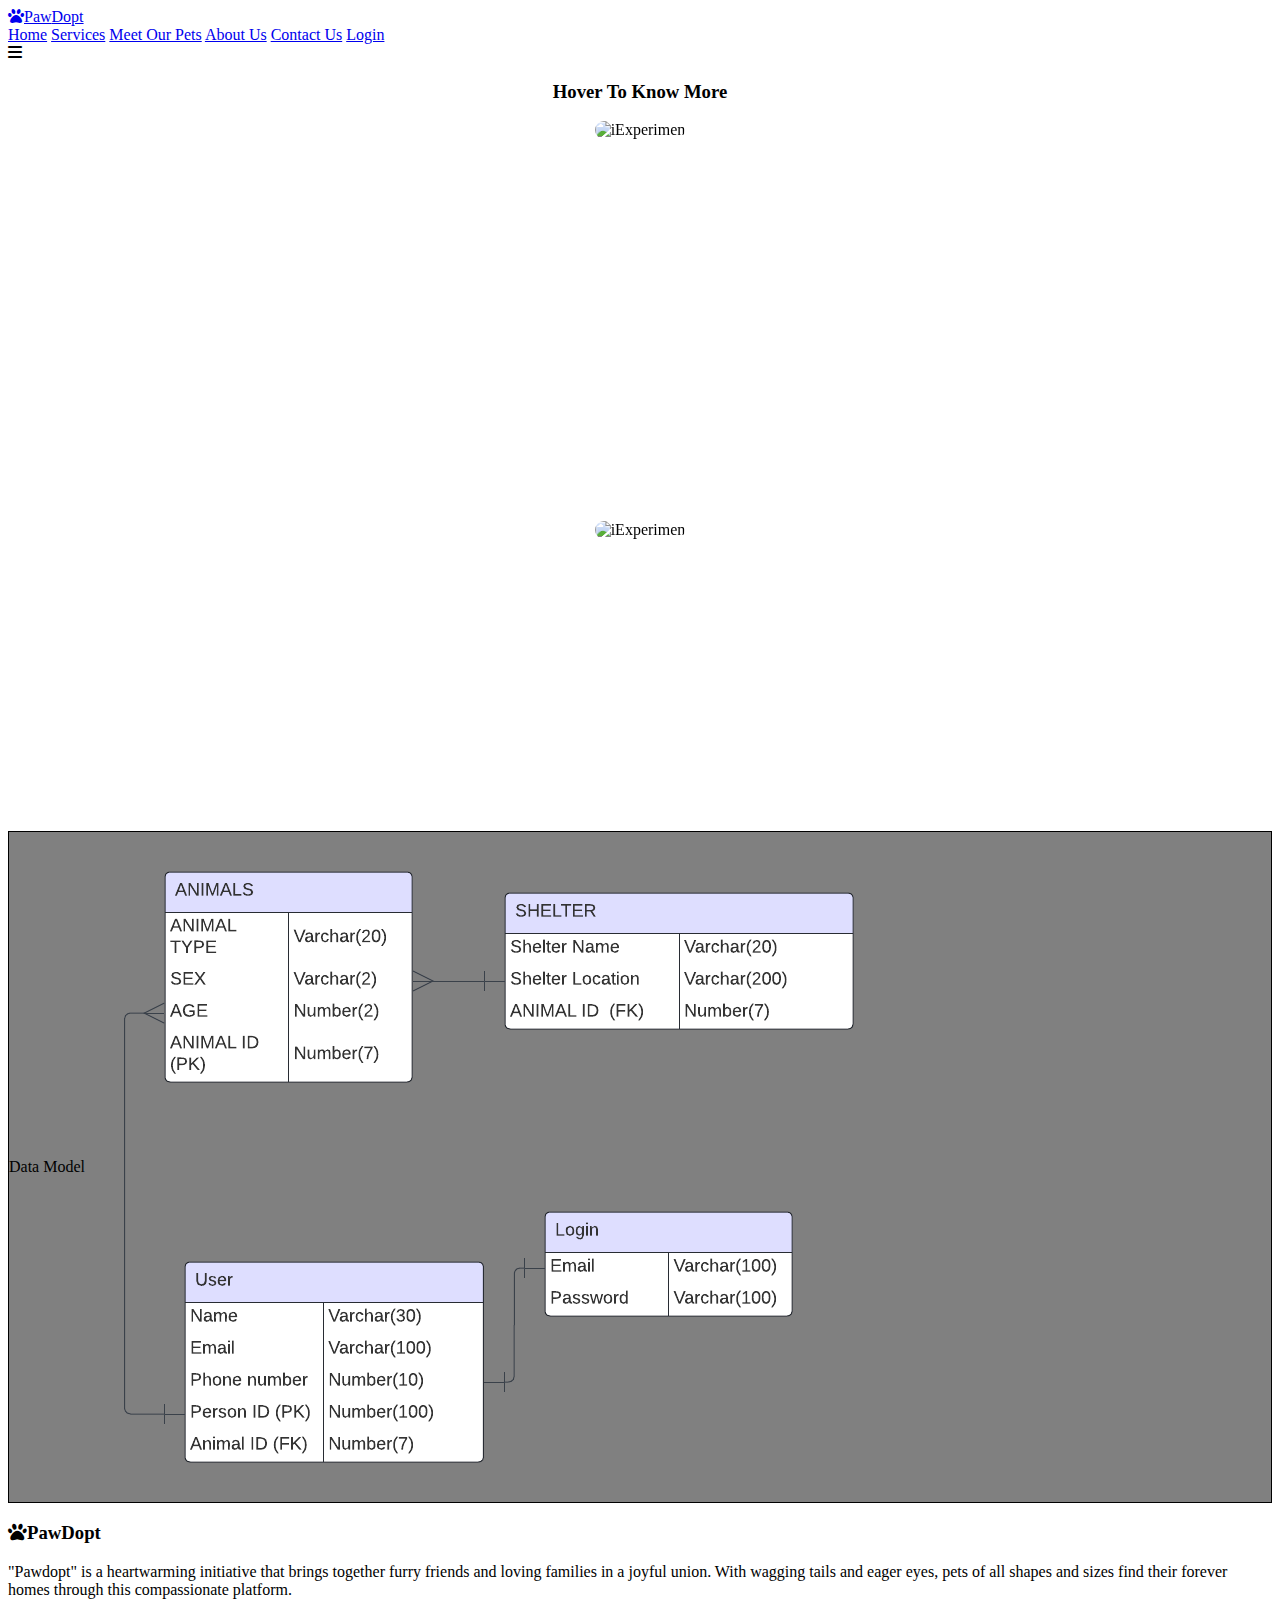
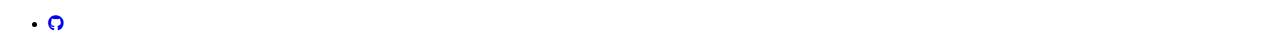
==== pages/about.html @ b522909b ""Changes"" ====
<!DOCTYPE html>
<html lang="en">
<head>
    <meta charset="UTF-8">
    <meta name="viewport" content="width=device-width, initial-scale=1.0">
    <title>PetsMania - Ultimate Mart For Pets</title>
    <link rel="stylesheet" href="https://cdnjs.cloudflare.com/ajax/libs/font-awesome/6.0.0-beta3/css/all.min.css">
    <link rel="stylesheet" href="../css/style.css">
    <link rel="stylesheet" href="../css/services.css">
    <link rel="stylesheet" href="../css/about.css">
    <link rel="shortcut icon" href="../assets/Favicon.ico" type="image/jpeg">
</head>
<body>
    <header class="header">
        <a href="../index.html" class="logo"><i class="fa-solid fa-paw"></i>Paw<span>Dopt</span></a>
        <nav class="navbar">
            <a href="../index.html">Home</a>
            <a href="../pages/services.html">Services</a>
            <a href="../pages/meet.html">Meet Our Pets</a>
            <a href="../pages/about.html">About Us</a>
            <a href="../pages/contact.html">Contact Us</a>
            <a href="../pages/login.html">Login</a>
        </nav>
        <i id="menu-btn" class="fas fa-bars"></i>
    </header>

    <div align="center">
        <h3>Hover To Know More</h3>
      
        <div class="flip-card">
          <div class="flip-card-inner">
            <div class="flip-card-front">
              <img src="../img/bapu.jpeg" alt="iExperimen" title="iExperimen" style="width:300px;height:300px;border-radius:20px;">
            </div>
            <div class="flip-card-back">
              <p>Bapuji</p> 
              <p>
                  Currently Pursuing Masters in Business Analytics and Information Systems,Bapuji has worked as SAP BODS Consultant for 4 years in Accenture Solutions Pvt Ltd and Infosys.
                  He contributed in designing and developing pages of the website and the logical data model.
              </p>
            </div>
          </div>
        </div>
      </div>
      <div id = "gap"></div>
      <div align="center">
      <div class="flip-card">
        <div class="flip-card-inner">
          <div class="flip-card-front">
            <img src="../img/naga.jpeg" alt="iExperimen" title="iExperimen" style="width:300px;height:300px;border-radius:20px;">
          </div>
          <div class="flip-card-back">
            <p>Nagasai</p> 
            <p>Nagasai is a student at USF Business Analytics and information Systems, He has worked for2 years as a SAP ABAP Consultant in Phoenix. His Constributions include design and architure of various pages in the pages of the website.</p>
          </div>
        </div>
      </div>
    </div>
</div>

<div class="datamodel">
    <p>Data Model</p>
    <img src="../img/Network Diagrams.png" alt="network">
    </div>
      

<section class="footer">
  <div class="footer-content">
    <h3><i class="fa-solid fa-paw"></i>Paw<span>Dopt</span></h3>
    <p>
      "Pawdopt" is a heartwarming initiative that brings together furry friends and loving families in a joyful union. 
      With wagging tails and eager eyes, pets of all shapes and sizes find their forever homes through this compassionate platform. 
    </p>
    <ul class="socials">
      <li>
        <a href="https://github.com/bapuji7/Assignment_LookAndFeel_PawDopt/tree/master"><i class="fa-brands fa-github"></i></a>
      </li>
    </ul>
  </div>
</section>

<script src="../js/script.js"></script>

    </body>
    </html>
---- css/about.css ----
.flip-card {
    width: 300px;
    height: 300px;
    perspective: 1000px;
  }
  
  .flip-card-inner {
    background: transparent;
    position: relative;
    width: 100%;
    height: 100%;
    text-align: center;
    transition: transform 0.6s;
    transform-style: preserve-3d;
  }
  
  .flip-card:hover .flip-card-inner {
    transform: rotateY(180deg);
  }
  
  .flip-card-front, .flip-card-back {
    position: absolute;
    border-radius: 20px;
    width: 100%;
    height: 100%;
    -webkit-backface-visibility: hidden;
    backface-visibility: hidden;
  }
  
  .flip-card-front {
    color: black;
  }
  
  .flip-card-back {
    background-color: #222;
    color: white;
    transform: rotateY(180deg);
  }

  #gap
  {
    height: 100px;
  }

  .datamodel{
    display: flex;
    align-content: center;
    align-items: center;
    border: 1px solid black;
    margin-top: 10px;
    margin-bottom: 10px;
    background-color: grey;
  }
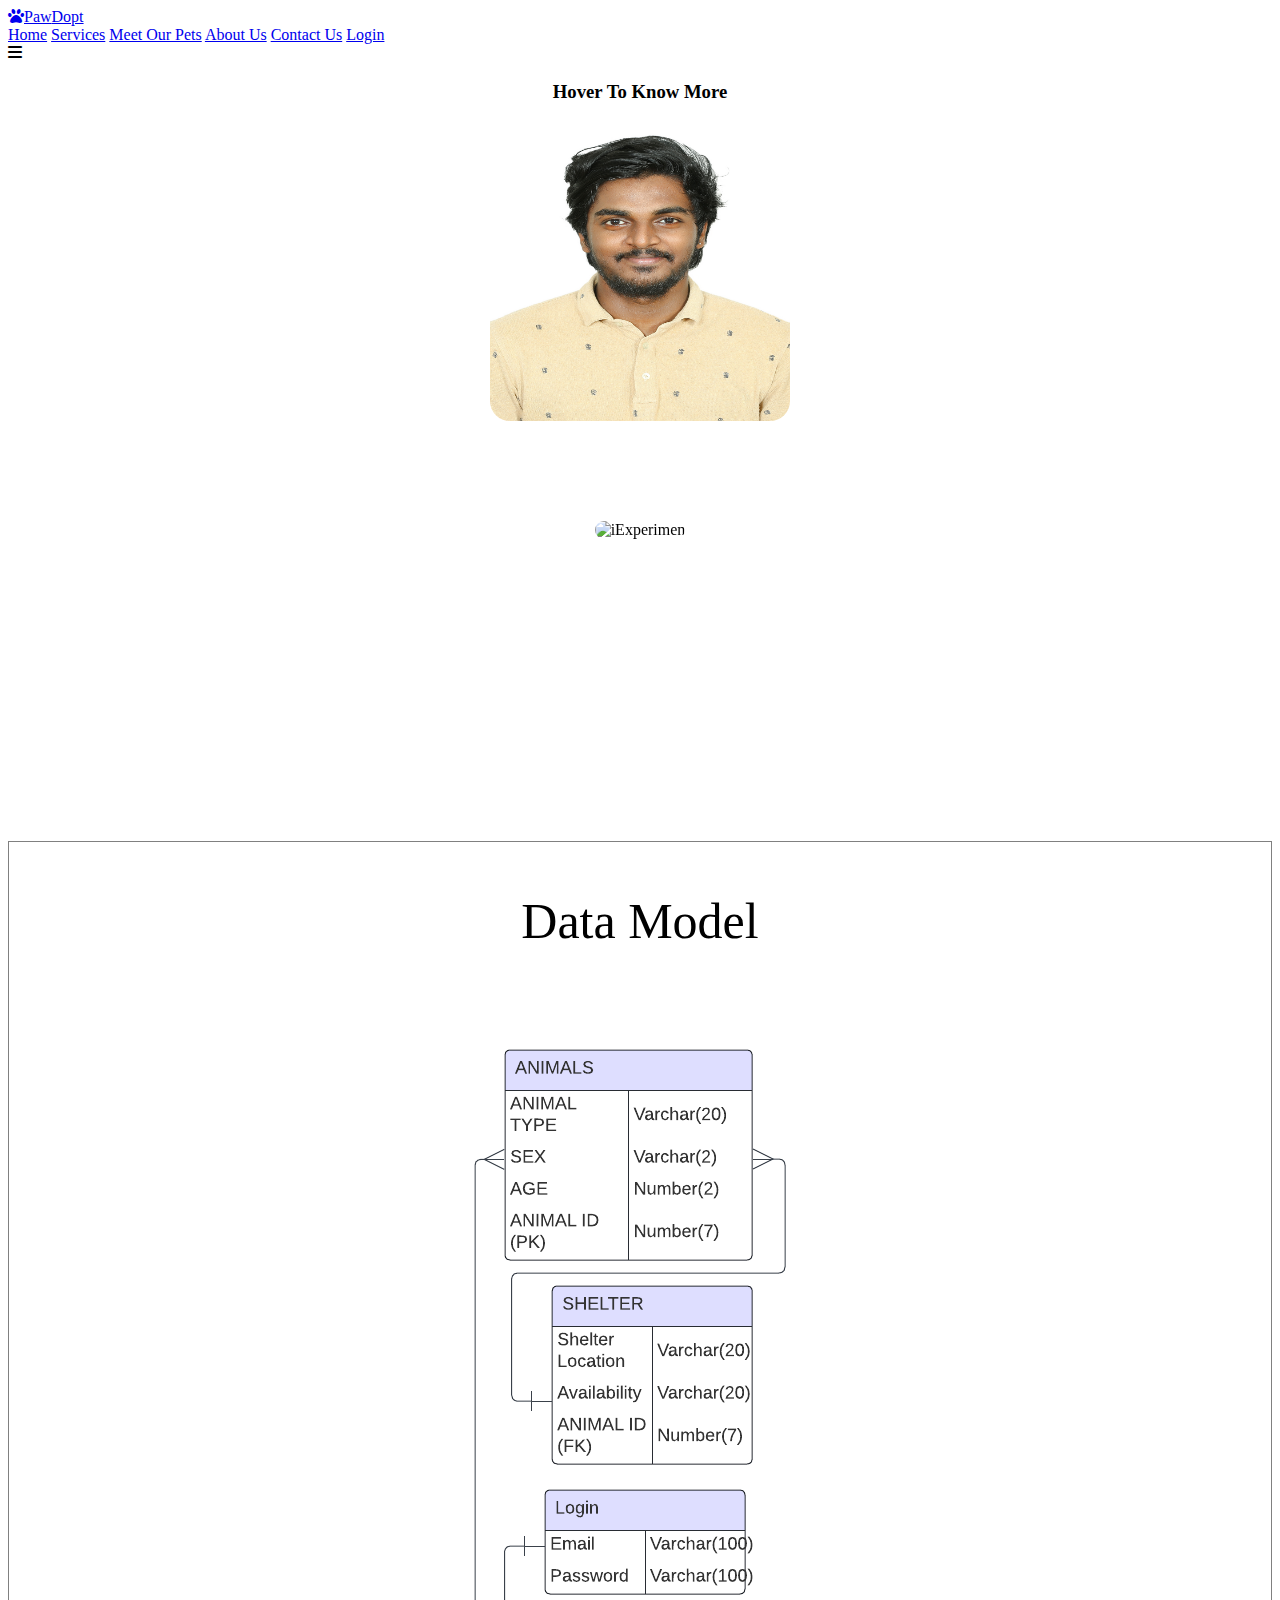
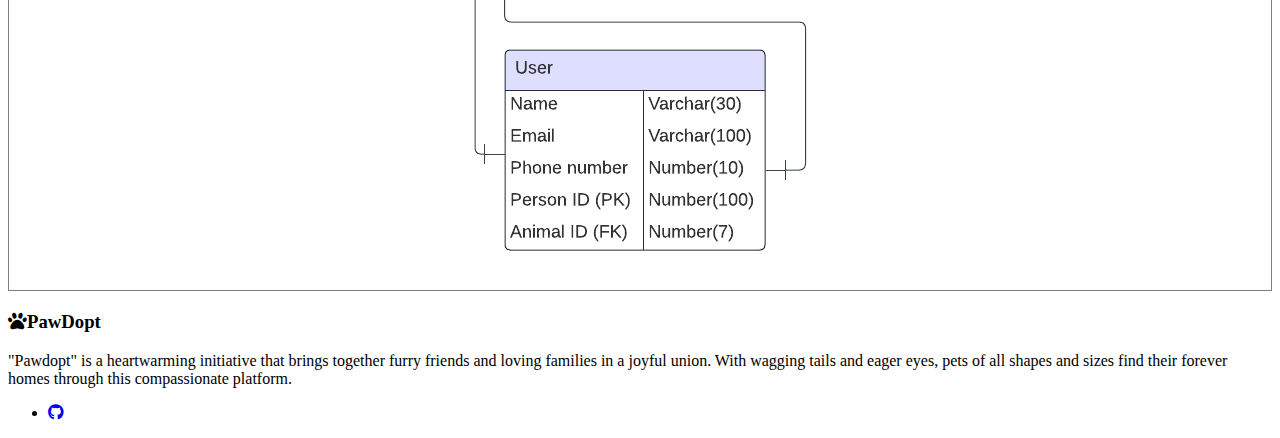
==== commit e1588111: "FINAL CHANGES" ====
--- a/pages/about.html
+++ b/pages/about.html
@@ -30,7 +30,7 @@
         <div class="flip-card">
           <div class="flip-card-inner">
             <div class="flip-card-front">
-              <img src="../img/bapu.jpeg" alt="iExperimen" title="iExperimen" style="width:300px;height:300px;border-radius:20px;">
+              <img src="../img/bapu.jpg" alt="iExperimen" title="iExperimen" style="width:300px;height:300px;border-radius:20px;">
             </div>
             <div class="flip-card-back">
               <p>Bapuji</p> 
@@ -60,7 +60,7 @@
 
 <div class="datamodel">
     <p>Data Model</p>
-    <img src="../img/Network Diagrams.png" alt="network">
+    <img src="../img/model.png" alt="network">
     </div>
       
 
--- a/css/about.css
+++ b/css/about.css
@@ -1,55 +1,61 @@
 .flip-card {
-    width: 300px;
-    height: 300px;
-    perspective: 1000px;
-  }
-  
-  .flip-card-inner {
-    background: transparent;
-    position: relative;
-    width: 100%;
-    height: 100%;
-    text-align: center;
-    transition: transform 0.6s;
-    transform-style: preserve-3d;
-  }
-  
-  .flip-card:hover .flip-card-inner {
-    transform: rotateY(180deg);
-  }
-  
-  .flip-card-front, .flip-card-back {
-    position: absolute;
-    border-radius: 20px;
-    width: 100%;
-    height: 100%;
-    -webkit-backface-visibility: hidden;
-    backface-visibility: hidden;
-  }
-  
-  .flip-card-front {
-    color: black;
-  }
-  
-  .flip-card-back {
-    background-color: #222;
-    color: white;
-    transform: rotateY(180deg);
-  }
+  width: 300px;
+  height: 300px;
+  perspective: 1000px;
+}
 
-  #gap
-  {
-    height: 100px;
-  }
+.flip-card-inner {
+  background: transparent;
+  position: relative;
+  width: 100%;
+  height: 100%;
+  text-align: center;
+  transition: transform 0.6s;
+  transform-style: preserve-3d;
+}
 
-  .datamodel{
-    display: flex;
-    align-content: center;
-    align-items: center;
-    border: 1px solid black;
-    margin-top: 10px;
-    margin-bottom: 10px;
-    background-color: grey;
-  }
+.flip-card:hover .flip-card-inner {
+  transform: rotateY(180deg);
+}
 
- +.flip-card-front,
+.flip-card-back {
+  position: absolute;
+  border-radius: 20px;
+  width: 100%;
+  height: 100%;
+  -webkit-backface-visibility: hidden;
+  backface-visibility: hidden;
+}
+
+.flip-card-front {
+  color: black;
+}
+
+.flip-card-back {
+  background-color: #222;
+  color: white;
+  transform: rotateY(180deg);
+}
+
+#gap {
+  height: 100px;
+}
+
+.datamodel {
+  display: flex;
+  flex-direction: column;
+  align-items: center;
+  justify-content: center;
+  text-align: center;
+  margin-top: 20px;
+  margin-bottom: 20px;
+  border: 1px solid gray;
+  font-size: 50px;
+}
+
+.datamodel img {
+  margin-top: 10px;
+}
+
+
